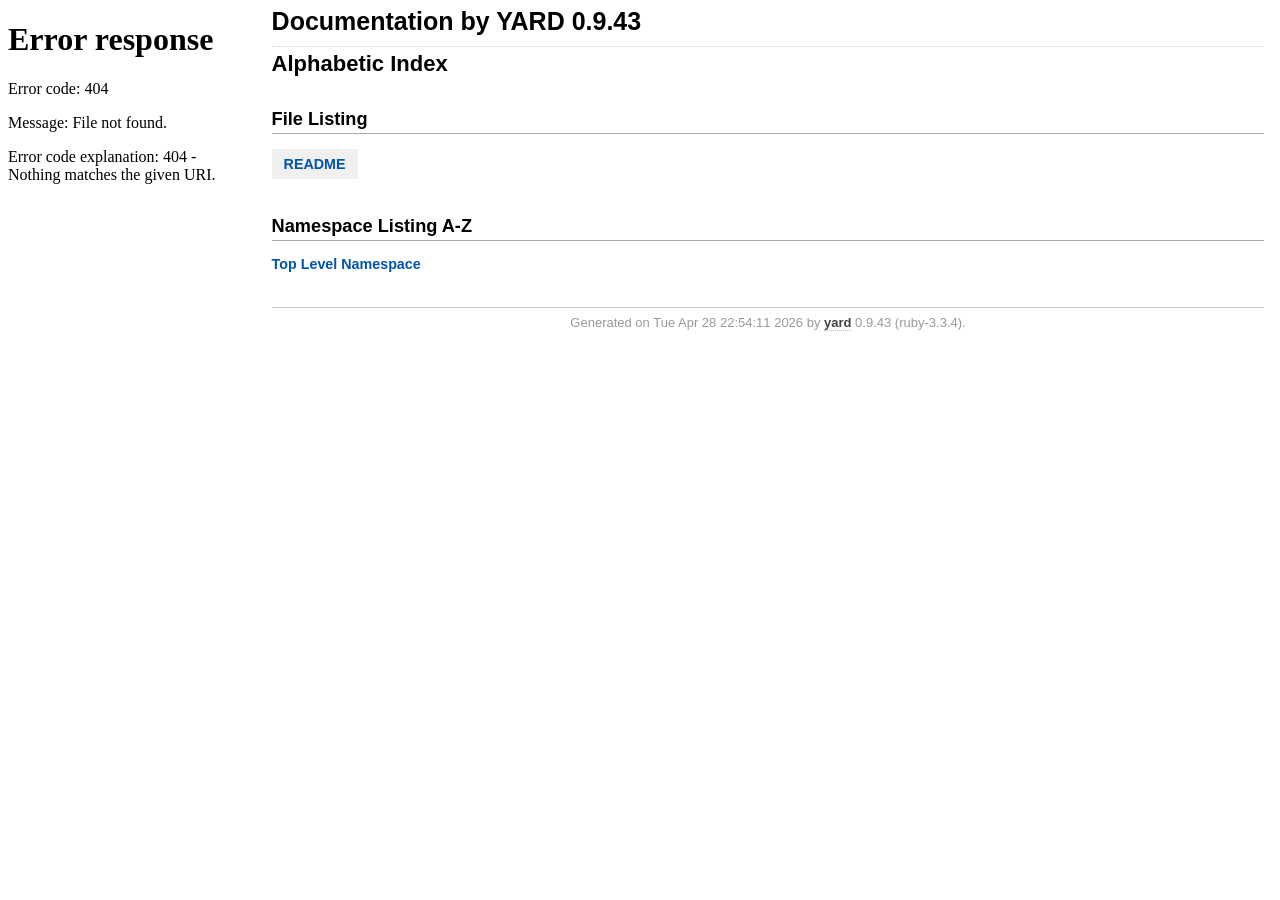
==== doc/_index.html @ 0b7122a5 "yardoc" ====
<!DOCTYPE html>
<html>
  <head>
    <meta charset="utf-8">
<meta name="viewport" content="width=device-width, initial-scale=1.0">
<title>
  Documentation by YARD 0.9.43
  
</title>

  <link rel="stylesheet" href="css/style.css" type="text/css">

  <link rel="stylesheet" href="css/common.css" type="text/css">

<script type="text/javascript">
  pathId = null;
  relpath = '';
</script>


  <script type="text/javascript" charset="utf-8" src="js/jquery.js"></script>

  <script type="text/javascript" charset="utf-8" src="js/app.js"></script>

  <script type="text/javascript" charset="utf-8" src="js/custom.js"></script>


  </head>
  <body>
    <div id="main_progress" aria-hidden="true"></div>

    <div class="nav_wrap">
      <iframe id="nav" src="class_list.html?1"></iframe>
      <div id="resizer"></div>
    </div>

    <div id="main" tabindex="-1">
      <div id="header">
        <div id="menu">
  
</div>

        <div id="search">
  
    <a class="full_list_link" id="class_list_link"
        href="class_list.html">

        <svg width="24" height="24">
          <rect x="0" y="4" width="24" height="4" rx="1" ry="1"></rect>
          <rect x="0" y="12" width="24" height="4" rx="1" ry="1"></rect>
          <rect x="0" y="20" width="24" height="4" rx="1" ry="1"></rect>
        </svg>
    </a>
  
</div>
        <div class="clear"></div>
      </div>

      <div id="content"><h1 class="noborder title">Documentation by YARD 0.9.43</h1>
<div id="listing">
  <h1 class="alphaindex">Alphabetic Index</h1>
  
  <h2>File Listing</h2>
  <ul id="files" class="index_inline_list">
  
  
    <li class="r1"><a href="index.html" title="README">README</a></li>
    
  
  </ul>

<div class="clear"></div>
<h2>Namespace Listing A-Z</h2>


  <ul class="toplevel"><li><span class='object_link'><a href="top-level-namespace.html" title="Top Level Namespace (root)">Top Level Namespace</a></span></li></ul>



<table>
  <tr>
    <td valign='top' width="33%">
      
    </td>
  </tr>
</table>

</div>

</div>

      <div id="footer">
  Generated on Tue Apr 28 22:54:11 2026 by
  <a href="https://yardoc.org" title="Yay! A Ruby Documentation Tool" target="_parent">yard</a>
  0.9.43 (ruby-3.3.4).
</div>

    </div>
  </body>
</html>
---- doc/css/style.css ----
html {
	width: 100%;
	height: 100%;
}
body {
	font-family: "Lucida Sans", "Lucida Grande", Verdana, Arial, sans-serif;
	font-size: 13px;
	width: 100%;
	margin: 0;
	padding: 0;
	display: flex;
}

#nav {
	position: relative;
	width: 100%;
	height: 100%;
	border: 0;
	border-right: 1px dotted #eee;
	overflow: auto;
}
.nav_wrap {
	margin: 0;
	padding: 0;
	width: 20%;
	height: 100%;
	position: relative;
	display: flex;
	flex-shrink: 0;
}
#resizer {
	position: absolute;
	right: -5px;
	top: 0;
	width: 10px;
	height: 100%;
	cursor: col-resize;
	z-index: 9999;
}
#main {
	flex: 5 1;
	outline: none;
	position: relative;
	background: #fff;
	padding: 1.2em;
	padding-top: 0.2em;
	box-sizing: border-box;
}
#main_progress {
	position: fixed;
	top: 0;
	left: 0;
	width: 100%;
	height: 3px;
	overflow: hidden;
	opacity: 0;
	z-index: 10001;
	pointer-events: none;
	transition: opacity 0.18s ease;
}
#main_progress::before {
	content: "";
	display: block;
	width: var(--yard-progress, 0%);
	height: 100%;
	background: linear-gradient(90deg, #1b6ac9 0%, #4ea3ff 100%);
	transition: width 0.08s linear;
}
body.loading #main_progress {
	opacity: 1;
}
body.loading #main_progress::before {
	animation: yard-progress-breathe 1.6s ease-in-out infinite;
}

@keyframes yard-progress-breathe {
	0% {
		filter: saturate(0.92) brightness(0.94);
	}
	50% {
		filter: saturate(1.08) brightness(1.08);
	}
	100% {
		filter: saturate(0.92) brightness(0.94);
	}
}

@media (max-width: 920px) {
	body {
		display: block;
	}
	.nav_wrap {
		width: 80vw;
		top: 0;
		right: 0;
		overflow: visible;
		position: absolute;
	}
	#resizer {
		display: none;
	}
	#nav {
		z-index: 9999;
		background: #fff;
		display: none;
		position: absolute;
		top: 40px;
		right: 12px;
		width: 500px;
		max-width: 80%;
		height: 80%;
		overflow-y: scroll;
		border: 1px solid #999;
		border-collapse: collapse;
		box-shadow: -7px 5px 25px #aaa;
		border-radius: 2px;
	}
}

@media (min-width: 920px) {
	body {
		height: 100%;
		overflow: hidden;
	}
	#main {
		height: 100%;
		overflow: auto;
	}
	#search {
		display: none;
	}
}

@media (max-width: 320px) {
	body {
		height: 100%;
		overflow: hidden;
		overflow-wrap: break-word;
	}
	#main {
		height: 100%;
		overflow: auto;
	}
}

#main img {
	max-width: 100%;
}
h1 {
	font-size: 25px;
	margin: 1em 0 0.5em;
	padding-top: 4px;
	border-top: 1px dotted #d5d5d5;
}
h1.noborder {
	border-top: 0px;
	margin-top: 0;
	padding-top: 4px;
}
h1.title {
	margin-bottom: 10px;
}
h1.alphaindex {
	margin-top: 0;
	font-size: 22px;
}
h2 {
	padding: 0;
	padding-bottom: 3px;
	border-bottom: 1px #aaa solid;
	font-size: 1.4em;
	margin: 1.8em 0 0.5em;
	position: relative;
}
h2 small {
	font-weight: normal;
	font-size: 0.7em;
	display: inline;
	position: absolute;
	right: 0;
}
a {
	font-weight: 550;
}
h2 small a {
	display: block;
	height: 20px;
	border: 1px solid #aaa;
	border-bottom: 0;
	border-top-left-radius: 5px;
	background: #f8f8f8;
	position: relative;
	padding: 2px 7px;
}
.clear {
	clear: both;
}
.inline {
	display: inline;
}
.inline p:first-child {
	display: inline;
}
.docstring,
.tags,
#filecontents {
	font-size: 15px;
	line-height: 1.5145em;
}
*:not(pre) > code {
	padding: 1px 3px 1px 3px;
	border: 1px solid #e1e1e8;
	background: #f7f7f9;
	border-radius: 4px;
}
.summary_desc tt {
	font-size: 0.9em;
}
.docstring p > code,
.docstring p > tt,
.tags p > code,
.tags p > tt {
	color: #c7254e;
	background: #f9f2f4;
	padding: 2px 4px;
	font-size: 1em;
	border-radius: 4px;
}
.docstring h1,
.docstring h2,
.docstring h3,
.docstring h4 {
	padding: 0;
	border: 0;
	border-bottom: 1px dotted #bbb;
}
.docstring h1 {
	font-size: 1.2em;
}
.docstring h2 {
	font-size: 1.1em;
}
.docstring h3,
.docstring h4 {
	font-size: 1em;
	border-bottom: 0;
	padding-top: 10px;
}
.summary_desc .object_link a,
.docstring .object_link a {
	font-family: monospace;
	color: #05a;
	background: #edf4fa;
	padding: 2px 4px;
	font-size: 1em;
	border-radius: 4px;
}
.rdoc-term {
	padding-right: 25px;
	font-weight: bold;
}
.rdoc-list p {
	margin: 0;
	padding: 0;
	margin-bottom: 4px;
}
.summary_desc pre.code .object_link a,
.docstring pre.code .object_link a {
	padding: 0px;
	background: inherit;
	color: inherit;
	border-radius: inherit;
}

/* style for <table> */
.docstring table,
#filecontents table {
	border-collapse: collapse;
}
.docstring table th,
.docstring table td,
#filecontents table th,
#filecontents table td {
	border: 1px solid #ccc;
	padding: 8px;
	padding-right: 17px;
}
.docstring table tr:nth-child(odd),
#filecontents table tr:nth-child(odd) {
	background: #eee;
}
.docstring table tr:nth-child(even),
#filecontents table tr:nth-child(even) {
	background: #fff;
}
.docstring table th,
#filecontents table th {
	background: #fff;
}

.note {
	color: #222;
	margin: 20px 0;
	padding: 10px;
	border: 1px solid #eee;
	border-radius: 3px;
	display: block;
}
.docstring .note {
	border-left-color: #ccc;
	border-left-width: 5px;
}
.note.todo {
	background: #ffffc5;
	border-color: #ececaa;
}
.note.returns_void {
	background: #efefef;
}
.note.deprecated {
	background: #ffe5e5;
	border-color: #e9dada;
}
.note.title.deprecated {
	background: #ffe5e5;
	border-color: #e9dada;
}
.note.private {
	background: #ffffc5;
	border-color: #ececaa;
}
.note.title {
	padding: 3px 6px;
	font-size: 0.9em;
	font-family: "Lucida Sans", "Lucida Grande", Verdana, Arial, sans-serif;
	display: inline;
}
.summary_signature + .note.title {
	margin-left: 7px;
}
h1 .note.title {
	font-size: 0.5em;
	font-weight: normal;
	padding: 3px 5px;
	position: relative;
	top: -3px;
	text-transform: capitalize;
}
.note.title {
	background: #efefef;
}
.note.title.constructor {
	color: #fff;
	background: #6a98d6;
	border-color: #6689d6;
}
.note.title.writeonly {
	color: #fff;
	background: #45a638;
	border-color: #2da31d;
}
.note.title.readonly {
	color: #fff;
	background: #6a98d6;
	border-color: #6689d6;
}
.note.title.private {
	background: #d5d5d5;
	border-color: #c5c5c5;
}
.note.title.not_defined_here {
	background: transparent;
	border: none;
	font-style: italic;
}
.discussion .note {
	margin-top: 6px;
}
.discussion .note:first-child {
	margin-top: 0;
}

h3.inherited {
	font-style: italic;
	font-family: "Lucida Sans", "Lucida Grande", Verdana, Arial, sans-serif;
	font-weight: normal;
	padding: 0;
	margin: 0;
	margin-top: 12px;
	margin-bottom: 3px;
	font-size: 13px;
}
p.inherited {
	padding: 0;
	margin: 0;
	margin-left: 25px;
}

.box_info dl {
	margin: 0;
	border: 0;
	width: 100%;
	font-size: 1em;
	display: flex;
}
.box_info dl dt {
	flex-shrink: 0;
	width: 100px;
	text-align: right;
	font-weight: bold;
	border: 1px solid #aaa;
	border-width: 1px 0px 0px 1px;
	padding: 6px 0;
	padding-right: 10px;
}
.box_info dl dd {
	flex-grow: 1;
	max-width: 420px;
	padding: 6px 0;
	padding-right: 20px;
	border: 1px solid #aaa;
	border-width: 1px 1px 0 0;
	overflow: hidden;
	position: relative;
}
.box_info dl > * {
	margin: 0;
}
.box_info dl:last-child > * {
	border-bottom: 1px solid #aaa;
}
.box_info dl:nth-child(odd) > * {
	background: #eee;
}
.box_info dl:nth-child(even) > * {
	background: #fff;
}

ul.toplevel {
	list-style: none;
	padding-left: 0;
	font-size: 1.1em;
}
.index_inline_list {
	padding-left: 0;
	font-size: 1.1em;
}

.index_inline_list li {
	list-style: none;
	display: inline-block;
	padding: 0 12px;
	line-height: 30px;
	margin-bottom: 5px;
}

dl.constants {
	margin-left: 10px;
}
dl.constants dt {
	font-weight: bold;
	font-size: 1.1em;
	margin-bottom: 5px;
}
dl.constants.compact dt {
	display: inline-block;
	font-weight: normal;
}
dl.constants dd {
	width: 75%;
	white-space: pre;
	font-family: monospace;
	margin-bottom: 18px;
}
dl.constants .docstring .note:first-child {
	margin-top: 5px;
}

.summary_desc {
	margin-left: 32px;
	display: block;
	font-family: sans-serif;
	font-size: 1.1em;
	margin-top: 8px;
	line-height: 1.5145em;
	margin-bottom: 0.8em;
}
dl.constants .note {
	padding: 2px 6px;
	padding-right: 12px;
	margin-top: 6px;
}
dl.constants .docstring {
	margin-left: 32px;
	font-size: 0.9em;
	font-weight: normal;
}
dl.constants .tags {
	padding-left: 32px;
	font-size: 0.9em;
	line-height: 0.8em;
}
dl.constants .discussion *:first-child {
	margin-top: 0;
}
dl.constants .discussion *:last-child {
	margin-bottom: 0;
}

.method_details {
	border-top: 1px dotted #ccc;
	margin-top: 25px;
	padding-top: 0;
}
.method_details.first {
	border: 0;
	margin-top: 5px;
}
p.signature,
h3.signature {
	font-size: 1.1em;
	font-weight: normal;
	font-family: Monaco, Consolas, Courier, monospace;
	padding: 6px 10px;
	margin-top: 1em;
	background: #e8f4ff;
	border: 1px solid #d8d8e5;
	border-radius: 5px;
}
.method_details.first h3.signature {
	margin-top: 1em;
}
p.signature tt,
h3.signature tt {
	font-family: Monaco, Consolas, Courier, monospace;
}
p.signature .overload,
h3.signature .overload {
	display: block;
}
p.signature .extras,
h3.signature .extras {
	font-weight: normal;
	font-family: sans-serif;
	color: #444;
	font-size: 1em;
}
p.signature .not_defined_here,
h3.signature .not_defined_here,
p.signature .aliases,
h3.signature .aliases {
	display: block;
	font-weight: normal;
	font-size: 0.9em;
	font-family: sans-serif;
	margin-top: 0px;
	color: #555;
}
p.signature .aliases .names,
h3.signature .aliases .names {
	font-family: Monaco, Consolas, Courier, monospace;
	font-weight: bold;
	color: #000;
	font-size: 1.2em;
}

.tags .tag_title {
	font-size: 1.05em;
	margin-bottom: 0;
	font-weight: bold;
}
.tags .tag_title tt {
	color: initial;
	padding: initial;
	background: initial;
}
.tags ul {
	margin-top: 5px;
	padding-left: 30px;
	list-style: square;
}
.tags ul li {
	margin-bottom: 3px;
}
.tags ul .name {
	font-family: monospace;
	font-weight: bold;
}
.tags ul .note {
	padding: 3px 6px;
}
.tags {
	margin-bottom: 12px;
}

.tags .examples .tag_title {
	margin-bottom: 10px;
	font-weight: bold;
}
.tags .examples .inline p {
	padding: 0;
	margin: 0;
	font-weight: bold;
	font-size: 1em;
}
.tags .examples .inline p:before {
	content: "▸";
	font-size: 1em;
	margin-right: 5px;
}

.tags .overload .signature {
	margin-left: -15px;
	font-family: monospace;
	display: block;
	font-size: 1.1em;
}
.tags .overload .overload_item {
	list-style: none;
	margin-bottom: 25px;
}
.tags .overload .overload_item .signature {
	padding: 2px 8px;
	background: #f1f8ff;
	border: 1px solid #d8d8e5;
	border-radius: 3px;
}
.tags .overload .docstring {
	margin-top: 15px;
}

.defines {
	display: none;
}

#method_missing_details .notice.this {
	position: relative;
	top: -8px;
	color: #888;
	padding: 0;
	margin: 0;
}

.showSource {
	font-size: 0.9em;
}
.showSource a,
.showSource a:visited {
	text-decoration: none;
	color: #666;
}

#content a,
#content a:visited {
	text-decoration: none;
	color: #05a;
}
#content a:hover {
	background: #ffffa5;
}

ul.summary {
	list-style: none;
	font-family: monospace;
	font-size: 1em;
	line-height: 1.5em;
	padding-left: 0px;
}
ul.summary a,
ul.summary a:visited {
	text-decoration: none;
	font-size: 1.1em;
}
ul.summary li {
	margin-bottom: 5px;
}
.summary_signature {
	padding: 4px 8px;
	background: #f8f8f8;
	border: 1px solid #f0f0f0;
	border-radius: 5px;
}
.summary_signature:hover {
	background: #cfebff;
	border-color: #a4ccda;
	cursor: pointer;
}
.summary_signature.deprecated {
	background: #ffe5e5;
	border-color: #e9dada;
}
ul.summary.compact li {
	display: inline-block;
	margin: 0px 5px 0px 0px;
	line-height: 2.6em;
}
ul.summary.compact .summary_signature {
	padding: 5px 7px;
	padding-right: 4px;
}
#content .summary_signature:hover a,
#content .summary_signature:hover a:visited {
	background: transparent;
	color: #049;
}

p.inherited a {
	font-family: monospace;
	font-size: 0.9em;
}
p.inherited {
	word-spacing: 5px;
	font-size: 1.2em;
}

p.children {
	font-size: 1.2em;
}
p.children a {
	font-size: 0.9em;
}
p.children strong {
	font-size: 0.8em;
}
p.children strong.modules {
	padding-left: 5px;
}

ul.fullTree {
	display: none;
	padding-left: 0;
	list-style: none;
	margin-left: 0;
	margin-bottom: 10px;
}
ul.fullTree ul {
	margin-left: 0;
	padding-left: 0;
	list-style: none;
}
ul.fullTree li {
	text-align: center;
	padding-top: 18px;
	padding-bottom: 12px;
	background: url([data-uri])
		no-repeat top center;
}
ul.fullTree li:first-child {
	padding-top: 0;
	background: transparent;
}
ul.fullTree li:last-child {
	padding-bottom: 0;
}
.showAll ul.fullTree {
	display: block;
}
.showAll .inheritName {
	display: none;
}

/* style for <ul> */
.docstring li > p,
#filecontents li > p {
	margin: 0px;
}
.docstring ul,
#filecontents ul {
	padding-left: 20px;
}
/* style for <dl> */
.docstring dl,
#filecontents dl {
	border: 1px solid #ccc;
}
.docstring dl dt,
#filecontents dt {
	background: #ddd;
	font-weight: bold;
	padding: 3px 5px;
}
.docstring dl dd,
#filecontents dd {
	padding: 5px 0px;
	margin-left: 18px;
}
.docstring dl dd > p,
#filecontents dd > p {
	margin: 0px;
}

#search {
	position: absolute;
	right: 12px;
	top: 0px;
	z-index: 9000;
}
#search a {
	display: block;
	float: left;
	padding: 4px 8px;
	text-decoration: none;
	color: #05a;
	fill: #05a;
	border: 1px solid #d8d8e5;
	border-bottom-left-radius: 3px;
	border-bottom-right-radius: 3px;
	background: #f1f8ff;
	box-shadow: -1px 1px 3px #ddd;
}
#search a:hover {
	background: #f5faff;
	color: #06b;
	fill: #06b;
}
#search a.active {
	background: #568;
	padding-bottom: 20px;
	color: #fff;
	fill: #fff;
	border: 1px solid #457;
	border-top-left-radius: 5px;
	border-top-right-radius: 5px;
}
#search a.inactive {
	color: #999;
	fill: #999;
}
.inheritanceTree,
.toggleDefines {
	float: right;
	border-left: 1px solid #aaa;
	position: absolute;
	top: 0;
	right: 0;
	height: 100%;
	background: #f6f6f6;
	padding: 5px;
	min-width: 55px;
	text-align: center;
}

#menu {
	font-size: 1.3em;
	color: #bbb;
}
#menu .title,
#menu a {
	font-size: 0.7em;
}
#menu .title a {
	font-size: 1em;
}
#menu .title {
	color: #555;
}
#menu a,
#menu a:visited {
	color: #333;
	text-decoration: none;
	border-bottom: 1px dotted #bbd;
}
#menu a:hover {
	color: #05a;
}

#footer {
	margin-top: 15px;
	border-top: 1px solid #ccc;
	text-align: center;
	padding: 7px 0;
	color: #999;
}
#footer a,
#footer a:visited {
	color: #444;
	text-decoration: none;
	border-bottom: 1px dotted #bbd;
}
#footer a:hover {
	color: #05a;
}

#listing ul.alpha {
	font-size: 1.1em;
}
#listing ul.alpha {
	margin: 0;
	padding: 0;
	padding-bottom: 10px;
	list-style: none;
}
#listing ul.alpha li.letter {
	font-size: 1.4em;
	padding-bottom: 10px;
}
#listing ul.alpha ul {
	margin: 0;
	padding-left: 15px;
}
#listing ul small {
	color: #666;
	font-size: 0.7em;
}

li.r1 {
	background: #f0f0f0;
}
li.r2 {
	background: #fafafa;
}

#content ul.summary li.deprecated .summary_signature a,
#content ul.summary li.deprecated .summary_signature a:visited {
	text-decoration: line-through;
	font-style: italic;
}

#toc {
	position: relative;
	float: right;
	overflow-x: auto;
	right: -3px;
	margin-left: 20px;
	margin-bottom: 20px;
	padding: 20px;
	padding-right: 30px;
	max-width: 300px;
	z-index: 5000;
	background: #fefefe;
	border: 1px solid #ddd;
	box-shadow: -2px 2px 6px #bbb;
}
#toc .title {
	margin: 0;
}
#toc ol {
	padding-left: 1.8em;
}
#toc li {
	font-size: 1.1em;
	line-height: 1.7em;
}
#toc > ol > li {
	font-size: 1.1em;
	font-weight: bold;
}
#toc ol > li > ol {
	font-size: 0.9em;
}
#toc ol ol > li > ol {
	padding-left: 2.3em;
}
#toc ol + li {
	margin-top: 0.3em;
}
#toc.hidden {
	padding: 10px;
	background: #fefefe;
	box-shadow: none;
}
#toc.hidden:hover {
	background: #fafafa;
}
#filecontents h1 + #toc.nofloat {
	margin-top: 0;
}
@media (max-width: 560px) {
	#toc {
		margin-left: 0;
		margin-top: 16px;
		float: none;
		max-width: none;
	}
}

/* syntax highlighting */
.source_code {
	display: none;
	padding: 3px 8px;
	border-left: 8px solid #ddd;
	margin-top: 5px;
}
pre.code {
	color: #000;
	tab-size: 2;
}
pre.code a {
	border-bottom: 1px dotted #bbf;
}
.docstring pre.code,
#filecontents pre.code,
.source_code pre {
	font-family: monospace;
}
.docstring pre.code,
#filecontents pre.code {
	display: block;
}
.source_code .lines {
	padding-right: 12px;
	color: #555;
	text-align: right;
}
.docstring pre.code,
#filecontents pre.code,
.tags pre.example {
	padding: 9px 14px;
	margin-top: 4px;
	border: 1px solid #e1e1e8;
	background: #f7f7f9;
	border-radius: 4px;
	font-size: 1em;
	overflow-x: auto;
	line-height: 1.2em;
}
pre.code .info.file {
	color: #555;
}
pre.code .val {
	color: #036a07;
}
pre.code .tstring_content,
pre.code .heredoc_beg,
pre.code .heredoc_end,
pre.code .qwords_beg,
pre.code .qwords_end,
pre.code .qwords_sep,
pre.code .words_beg,
pre.code .words_end,
pre.code .words_sep,
pre.code .qsymbols_beg,
pre.code .qsymbols_end,
pre.code .qsymbols_sep,
pre.code .symbols_beg,
pre.code .symbols_end,
pre.code .symbols_sep,
pre.code .tstring,
pre.code .dstring {
	color: #036a07;
}
pre.code .fid,
pre.code .rubyid_new,
pre.code .rubyid_to_s,
pre.code .rubyid_to_sym,
pre.code .rubyid_to_f,
pre.code .dot + pre.code .id,
pre.code .rubyid_to_i pre.code .rubyid_each {
	color: #0085ff;
}
pre.code .comment {
	color: #0066ff;
}
pre.code .const,
pre.code .constant {
	color: #585cf6;
}
pre.code .label,
pre.code .symbol {
	color: #c5060b;
}
pre.code .kw,
pre.code .rubyid_require,
pre.code .rubyid_extend,
pre.code .rubyid_include {
	color: #0000ff;
}
pre.code .ivar {
	color: #318495;
}
pre.code .gvar,
pre.code .rubyid_backref,
pre.code .rubyid_nth_ref {
	color: #6d79de;
}
pre.code .regexp,
.dregexp {
	color: #036a07;
}

/* Color fix for links */
#content .summary_desc pre.code .id > .object_link a /* identifier */,
#content .docstring pre.code .id > .object_link a {
	color: #0085ff;
}
#content .summary_desc pre.code .const > .object_link a /* constant */,
#content .docstring pre.code .const > .object_link a {
	color: #585cf6;
}
---- doc/css/common.css ----
/* Override this file with custom rules */
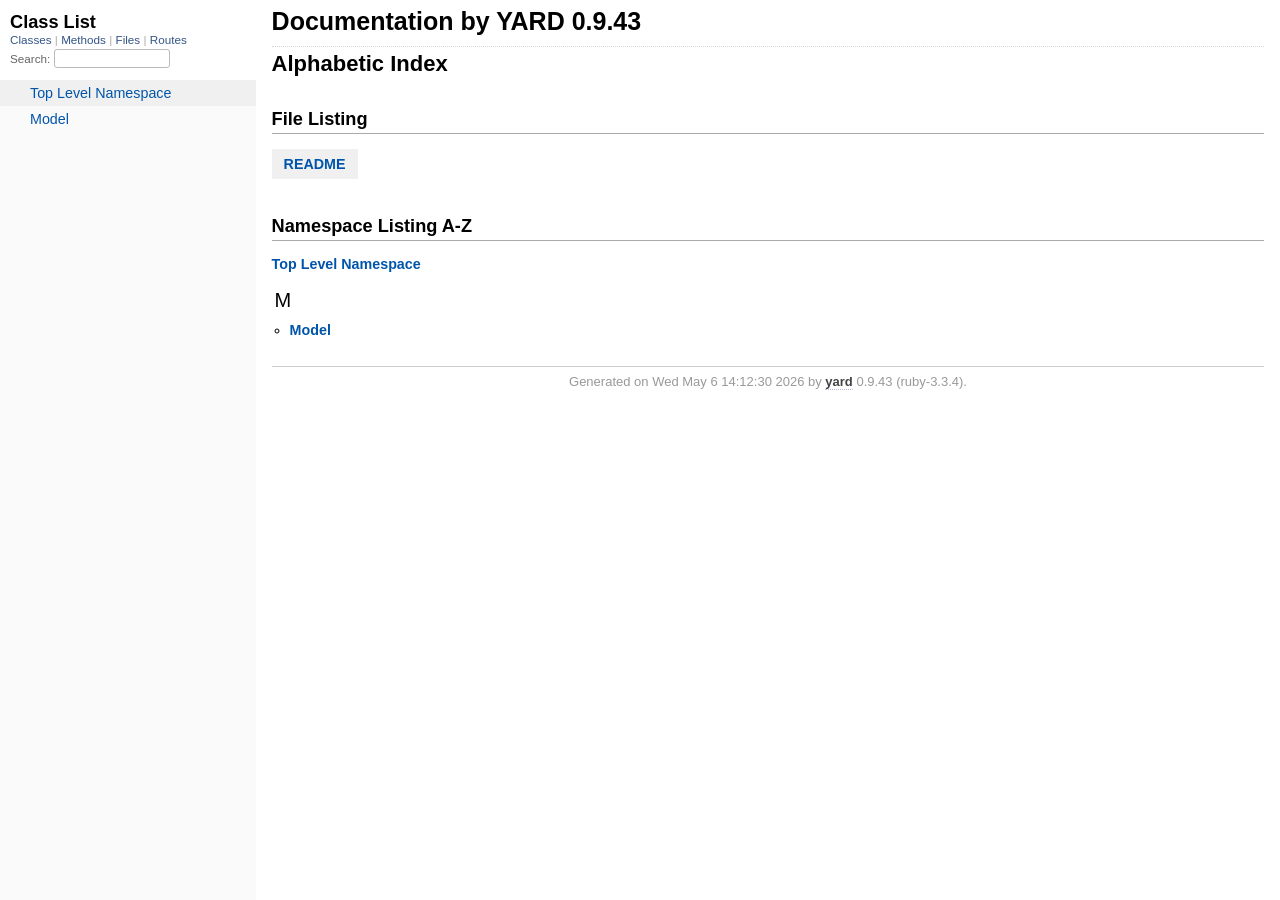
==== commit f700a7bb: "Färdigt?" ====
--- a/doc/_index.html
+++ b/doc/_index.html
@@ -81,6 +81,19 @@
   <tr>
     <td valign='top' width="33%">
       
+        
+        <ul id="alpha_M" class="alpha">
+          <li class="letter">M</li>
+          <ul>
+            
+              <li>
+                <span class='object_link'><a href="Model.html" title="Model (module)">Model</a></span>
+                
+              </li>
+            
+          </ul>
+        </ul>
+      
     </td>
   </tr>
 </table>
@@ -90,7 +103,7 @@
 </div>
 
       <div id="footer">
-  Generated on Tue Apr 28 22:54:11 2026 by
+  Generated on Wed May  6 14:12:30 2026 by
   <a href="https://yardoc.org" title="Yay! A Ruby Documentation Tool" target="_parent">yard</a>
   0.9.43 (ruby-3.3.4).
 </div>
